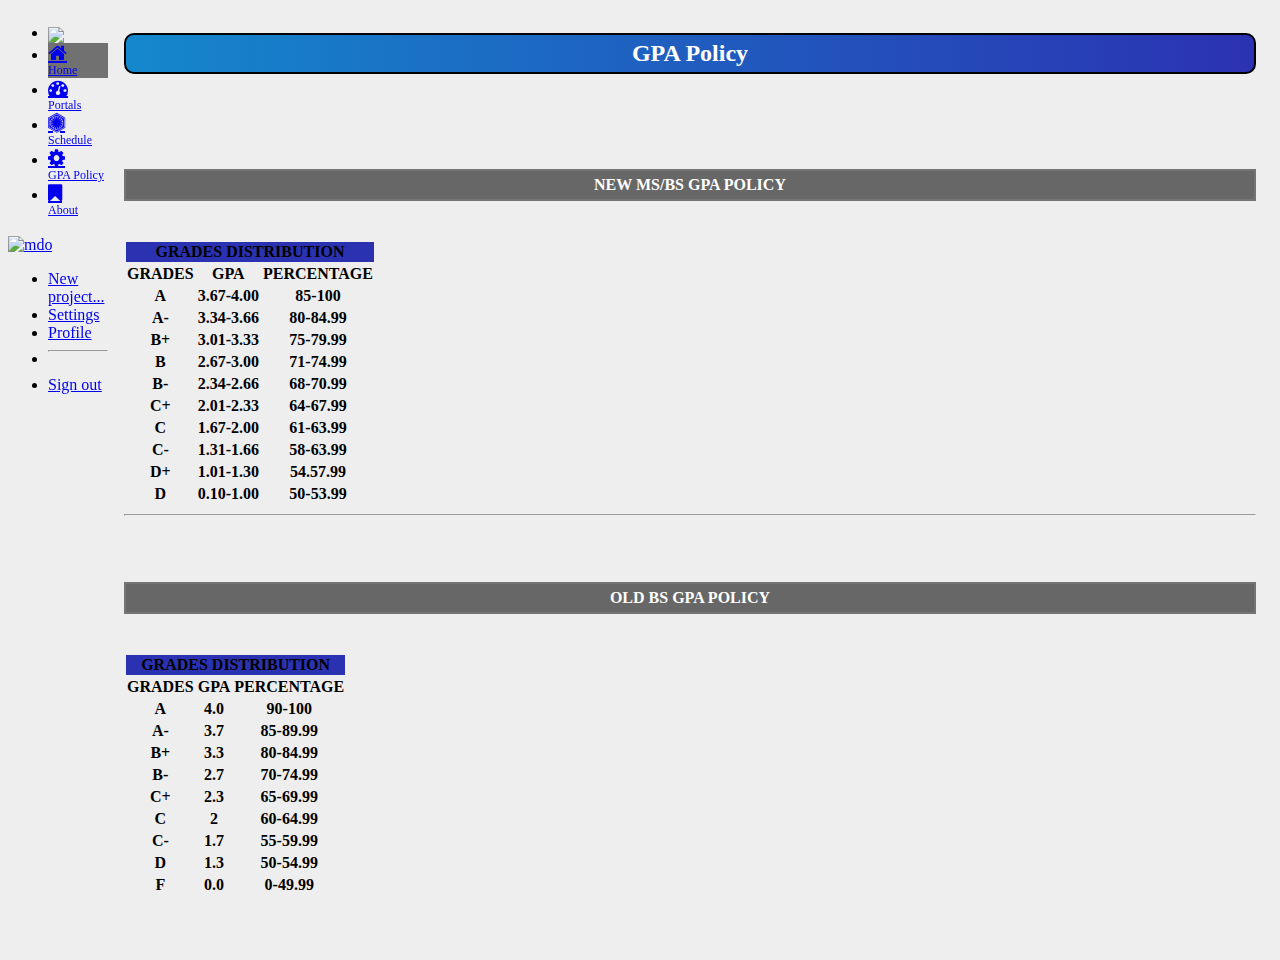
==== gpa_policy.html @ 5c8dc0fd "NEW1" ====
<!DOCTYPE html>
<html lang="en">

<head>
  <meta charset="UTF-8">
  <meta http-equiv="X-UA-Compatible" content="IE=edge">
  <meta name="viewport" content="width=device-width, initial-scale=1.0">

  <link href="https://cdn.jsdelivr.net/npm/bootstrap@5.0.2/dist/css/bootstrap.min.css" rel="stylesheet"
    integrity="sha384-EVSTQN3/azprG1Anm3QDgpJLIm9Nao0Yz1ztcQTwFspd3yD65VohhpuuCOmLASjC" crossorigin="anonymous">


  <link href=" https://cdn.jsdelivr.net/npm/bootstrap@5.0.1/dist/js/bootstrap.bundle.min.js" rel="stylesheet">

  <link href="https://cdnjs.cloudflare.com/ajax/libs/jquery/3.2.1/jquery.min.js" rel="stylesheet">


  <link href=" https://cdnjs.cloudflare.com/ajax/libs/font-awesome/4.7.0/css/font-awesome.min.css" rel="stylesheet">




  <link rel="stylesheet" href="style/style.css">

  <title>Comsats University Sahiwal</title>

</head>

<body>


  <div class="sidebar">

    <div class="d-flex flex-column flex-shrink-0 bg-light vh-100" style="width: 100px;">
      <ul class="nav nav-pills nav-flush flex-column mb-auto text-center">

        <li class="nav-item"> <a href="index.html" class="nav-link  py-4  border-bottom"> <small><img
                src="https://img.icons8.com/external-flat-icons-inmotus-design/67/000000/external-Calculator-calculator-flat-icons-inmotus-design-14.png" /></small>
          </a>
        </li>

        <!-- //////////////////////////////////////////////////////////////// -->

        <div class="btn-group dropend">
          <li class="nav-item"> <a href="index.html" class="nav-link active py-3 border-bottom"> <i class="fa fa-home"></i>
              <small>Home</small> </a>
          </li>
        </div>
        <li> <a href="portals.html" class="nav-link py-3 border-bottom"> <i class="fa fa-dashboard"></i> <small>Portals</small>
          </a> </li>
        <li> <a href="https://lahore.comsats.edu.pk/academics/academic_calendar.aspx" class="nav-link py-3 border-bottom"> <i class="fa fa-first-order"></i> <small>Schedule</small>
          </a> </li>
        <li> <a href="gpa_policy.html" class="nav-link py-3 border-bottom"> <i class="fa fa-cog"></i> <small>GPA Policy</small> </a>
        </li>
        <li> <a href="#" class="nav-link py-3 border-bottom"> <i class="fa fa-bookmark"></i> <small>About</small> </a>
        </li>
      </ul>

      <!--//////////////////////////////////////////////////////////////////  -->

      <div class="dropdown border-top"> <a href="#"
          class="d-flex align-items-center justify-content-center p-3 link-dark text-decoration-none dropdown-toggle"
          id="dropdownUser3" data-bs-toggle="dropdown" aria-expanded="false"> <img src="images/danial.jpg" alt="mdo"
            width="40" height="40" class="rounded-circle"> </a>
        <ul class="dropdown-menu text-small shadow" aria-labelledby="dropdownUser3">
          <li><a class="dropdown-item" href="#">New project...</a></li>
          <li><a class="dropdown-item" href="#">Settings</a></li>
          <li><a class="dropdown-item" href="#">Profile</a></li>
          <li>
            <hr class="dropdown-divider">
          </li>
          <li><a class="dropdown-item" href="#">Sign out</a></li>
        </ul>
      </div>


    </div>


  </div>



  <!--//////////////////////////content main////////////////////////  -->
  <div class="content">

    <h2 class="h2"
      style="text-align:center;display: block; border: 2px solid black; border-radius:10px ; background: linear-gradient(to right, #1488cc, #2b32b2);color: white; padding: 5px;">
      GPA Policy</h2>
    <br>


    <!-- //////////// slider////////////////////// -->

    
    
    <br><br>
    <!-- //////////////////GPA POLICY////////////////////////// -->



    <div class="container-sm">

    <h4 class="h4" style="border: 2px solid rgb(116, 116, 116);text-align: center; background-color: rgb(103, 103, 103); color: white; padding: 5px;">NEW MS/BS GPA POLICY</h4>  
<br>
        <table class="table table-striped"  style="text-align:center;">
            <thead class="table-dark">
                
                <tr>
                    <th colspan="3" style="background-color:#2b32b2;">GRADES DISTRIBUTION</th>
                </tr>


               <tr>
                <th>GRADES</th>
                <th>GPA</th>
                <th>PERCENTAGE</th>
               </tr>
            </thead>
            <tbody id="tabledata">
               <tr>
                <td>A</td>
                <td>3.67-4.00</td>
                <td>85-100</td>
              </tr>
              <tr>
                <td>A-</td>
                <td>3.34-3.66</td>
                <td>80-84.99</td>
              </tr>
              <tr>
                <td>B+</td>
                <td>3.01-3.33</td>
                <td>75-79.99</td>
              </tr>
              <tr>
                <td>B</td>
                <td>2.67-3.00</td>
                <td>71-74.99</td>
              </tr>
              <tr>
                <td>B-</td>
                <td>2.34-2.66</td>
                <td>68-70.99</td>
              </tr>
              <tr>
                <td>C+</td>
                <td>2.01-2.33</td>
                <td>64-67.99</td>
              </tr>
              <tr>
                <td>C</td>
                <td>1.67-2.00</td>
                <td>61-63.99</td>
              </tr>
              <tr>
                <td>C-</td>
                <td>1.31-1.66</td>
                <td>58-63.99</td>
              </tr>
              <tr>
                <td>D+</td>
                <td>1.01-1.30</td>
                <td>54.57.99</td>
              </tr>
              <tr>
                <td>D</td>
                <td>0.10-1.00</td>
                <td>50-53.99</td>
              </tr>
            </tbody>
          </table>



<hr>
<br>
<br>
<!-- ///////////////////OLD BS GPA POLICY/////////////////// -->

<h4 class="h4" style="border: 2px solid rgb(116, 116, 116);text-align: center; background-color: rgb(103, 103, 103); color: white; padding: 5px;">OLD BS GPA POLICY</h4>  
<br>
        <table class="table table-striped"  style="text-align:center;">
            <thead class="table-dark">
                
                <tr>
                    <th colspan="3" style="background-color:#2b32b2;">GRADES DISTRIBUTION</th>
                </tr>


               <tr>
                <th>GRADES</th>
                <th>GPA</th>
                <th>PERCENTAGE</th>
               </tr>
            </thead>
            <tbody id="tabledata">
               <tr>
                <td>A</td>
                <td>4.0</td>
                <td>90-100</td>
              </tr>
              <tr>
                <td>A-</td>
                <td>3.7</td>
                <td>85-89.99</td>
              </tr>
              <tr>
                <td>B+</td>
                <td>3.3</td>
                <td>80-84.99</td>
              </tr>
              <tr>
                <td>B-</td>
                <td>2.7</td>
                <td>70-74.99</td>
              </tr>
              <tr>
                <td>C+</td>
                <td>2.3</td>
                <td>65-69.99</td>
              </tr>
              <tr>
                <td>C</td>
                <td>2</td>
                <td>60-64.99</td>
              </tr>
              <tr>
                <td>C-</td>
                <td>1.7</td>
                <td>55-59.99</td>
              </tr>
              <tr>
                <td>D</td>
                <td>1.3</td>
                <td>50-54.99</td>
              </tr>
              <tr>
                <td>F</td>
                <td>0.0</td>
                <td>0-49.99</td>
              </tr>
              
            </tbody>
          </table>


    <br><br><br>
    </div>


  </div>
</body>

</html>
---- style/style.css ----
body {
    background-color: #eee
}

.nav-link {
    border-radius: 0px !important;
    transition: all 0.5s;
    width: 100px;
    display: flex;
    flex-direction: column
}

.nav-link small {
    font-size: 12px
}

.nav-link:hover {
    background-color: #52525240 !important
}

.nav-link .fa {
    transition: all 1s;
    font-size: 20px
}

.nav-link:hover .fa {
    transform: rotate(360deg)
}



/* ////////////////////////////////////////////////// */
.sidebar {
    margin: 0;
    padding: 0;
    width: 100px;
    position: fixed;
    height: 100%;
    overflow: auto;
  }


div.content {
    margin-left: 100px;
    padding: 1px 16px;
    padding-top: 5px;
  
  }


  /* //////////////slider///////////////////////// */

  * {box-sizing: border-box;}
.mySlides {display: none;}
img {vertical-align: middle;}

/* Slideshow container */
.slideshow-container {
  max-width: 1000px;
  position: relative;
  margin: auto;
}

/* Caption text */
.text {
  color: #f2f2f2;
  font-size: 15px;
  padding: 8px 12px;
  position: absolute;
  bottom: 8px;
  width: 100%;
  text-align: center;
}

/* Number text (1/3 etc) */
.numbertext {
  color: #f2f2f2;
  font-size: 12px;
  padding: 8px 12px;
  position: absolute;
  top: 0;
}

/* The dots/bullets/indicators */
.dot {
  height: 15px;
  width: 15px;
  margin: 0 2px;
  background-color: #bbb;
  border-radius: 50%;
  display: inline-block;
  transition: background-color 0.6s ease;
}

.active {
  background-color: #717171;
}

/* Fading animation */
.fade {
  animation-name: fade;
  animation-duration: 1.5s;
}

@keyframes fade {
  from {opacity: .4} 
  to {opacity: 1}
}

/* On smaller screens, decrease text size */
@media only screen and (max-width: 300px) {
  .text {font-size: 11px}
}



#tabledata tr td
{
   font-weight: bold;
}
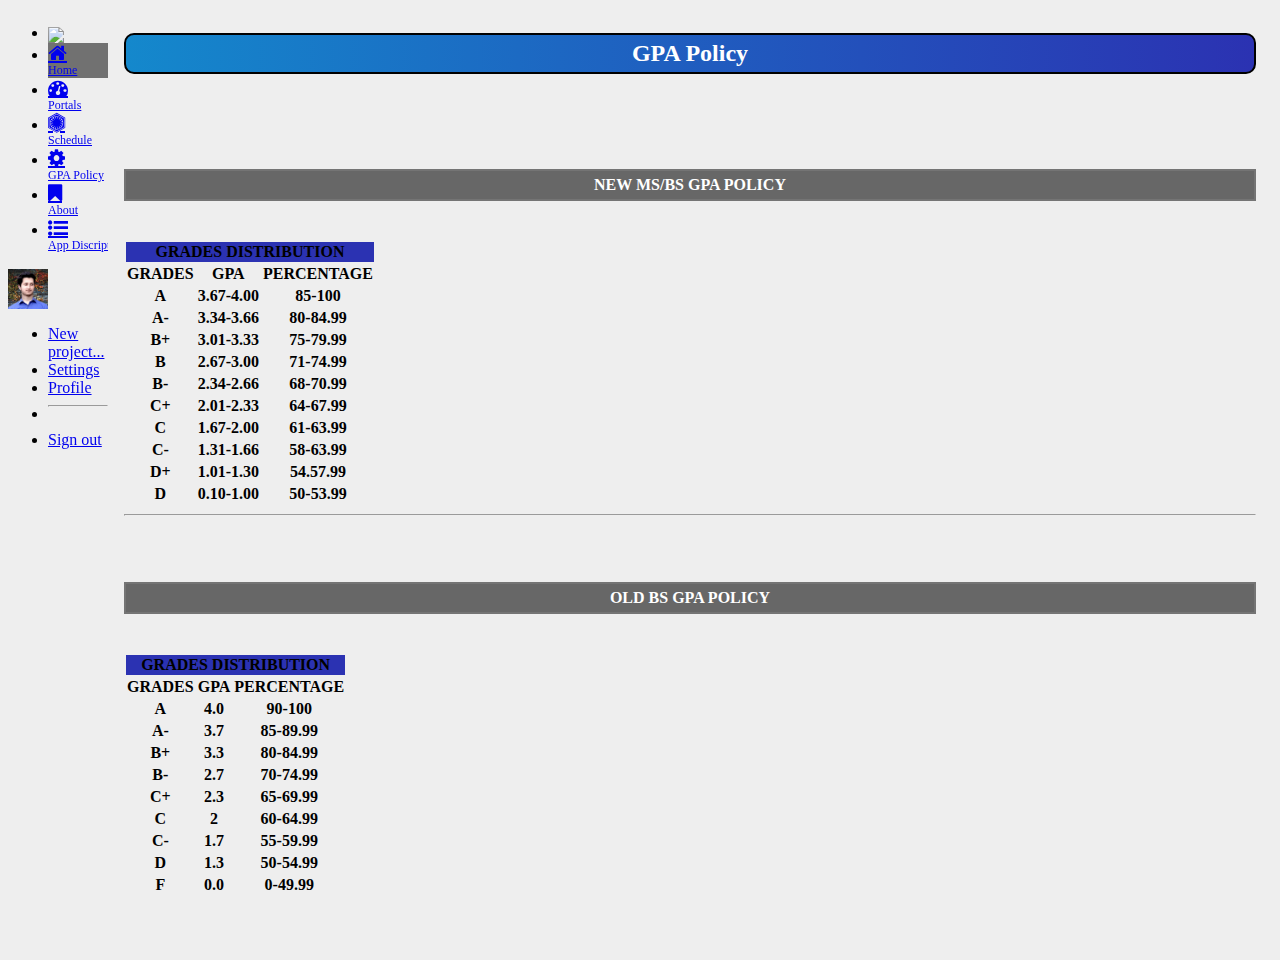
==== commit 2a558fbd: "new" ====
--- a/gpa_policy.html
+++ b/gpa_policy.html
@@ -52,7 +52,10 @@
           </a> </li>
         <li> <a href="gpa_policy.html" class="nav-link py-3 border-bottom"> <i class="fa fa-cog"></i> <small>GPA Policy</small> </a>
         </li>
-        <li> <a href="#" class="nav-link py-3 border-bottom"> <i class="fa fa-bookmark"></i> <small>About</small> </a>
+        <li> <a href="about.html" class="nav-link py-3 border-bottom"> <i class="fa fa-bookmark"></i> <small>About</small> </a>
+        </li>
+
+        <li> <a href="#" class="nav-link py-3 border-bottom"> <i class="fa fa-list-ul"></i> <small>App Discription</small> </a>
         </li>
       </ul>
 
@@ -60,7 +63,7 @@
 
       <div class="dropdown border-top"> <a href="#"
           class="d-flex align-items-center justify-content-center p-3 link-dark text-decoration-none dropdown-toggle"
-          id="dropdownUser3" data-bs-toggle="dropdown" aria-expanded="false"> <img src="images/danial.jpg" alt="mdo"
+          id="dropdownUser3" data-bs-toggle="dropdown" aria-expanded="false"> <img src="images/danial.png" alt="mdo"
             width="40" height="40" class="rounded-circle"> </a>
         <ul class="dropdown-menu text-small shadow" aria-labelledby="dropdownUser3">
           <li><a class="dropdown-item" href="#">New project...</a></li>
